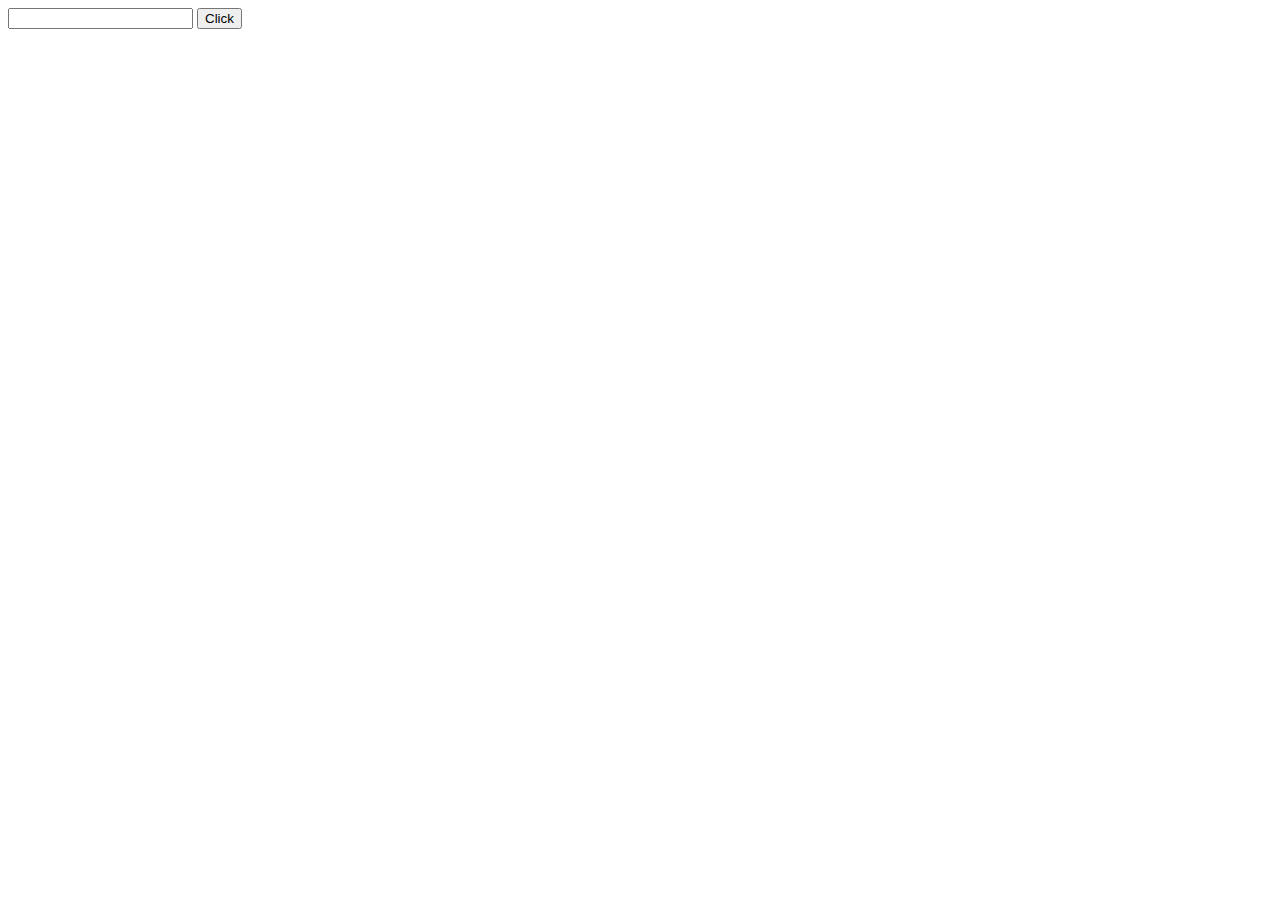
==== demo.html @ ca18c4d1 "may done" ====
<!DOCTYPE html>
<html lang="en">
<head>
    <meta charset="UTF-8">
    <meta name="viewport" content="width=device-width, initial-scale=1.0">
    <title>Document</title>
</head>
<body>
    <input type="number" id="myInput">
    <button>Click</button>
    <script>
        // Select the input field
        const inputField = document.getElementById('myInput');

        // Add an event listener to the input field to listen for changes
        inputField.addEventListener('input', function() {
            // Retrieve the current value of the input field
            const inputValue = inputField.value;

            // Log the current value to the console
            console.log('Input value:', inputValue);
        });
    </script>
</body>
</html>
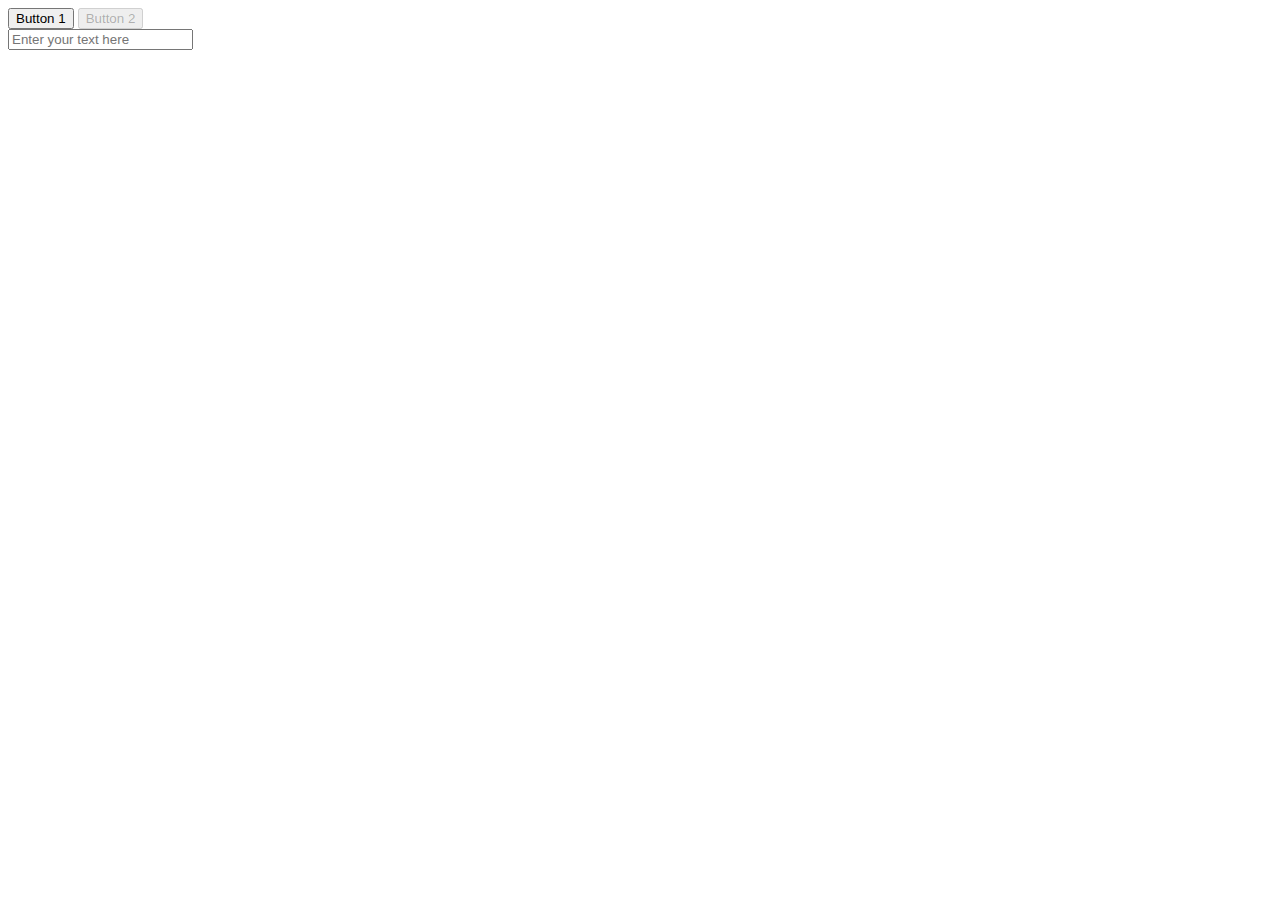
==== commit d619b492: "Assignment done with mobile responsive" ====
--- a/demo.html
+++ b/demo.html
@@ -3,23 +3,49 @@
 <head>
     <meta charset="UTF-8">
     <meta name="viewport" content="width=device-width, initial-scale=1.0">
-    <title>Document</title>
+    <title>Activate Button 2</title>
 </head>
 <body>
-    <input type="number" id="myInput">
-    <button>Click</button>
+    <!-- First div containing two buttons -->
+    <div id="button-container">
+        <button id="button1">Button 1</button>
+        <button id="button2" disabled>Button 2</button>
+    </div>
+
+    <!-- Second div containing the input field -->
+    <div id="input-container">
+        <input type="text" id="inputField" placeholder="Enter your text here">
+    </div>
+
     <script>
-        // Select the input field
-        const inputField = document.getElementById('myInput');
+        // Get references to the elements
+        const button1 = document.getElementById('button1');
+        const button2 = document.getElementById('button2');
+        const inputField = document.getElementById('inputField');
 
-        // Add an event listener to the input field to listen for changes
+        // Flag to track if Button 1 is clicked
+        let button1Clicked = false;
+
+        // Event listener for Button 1 click
+        button1.addEventListener('click', function() {
+            button1Clicked = true;
+            checkActivation();
+        });
+
+        // Event listener for input field change
         inputField.addEventListener('input', function() {
-            // Retrieve the current value of the input field
-            const inputValue = inputField.value;
+            checkActivation();
+        });
 
-            // Log the current value to the console
-            console.log('Input value:', inputValue);
-        });
+        // Function to check if Button 2 should be activated
+        function checkActivation() {
+            // Check if Button 1 is clicked and input field is not empty
+            if (button1Clicked && inputField.value.trim() !== '') {
+                button2.removeAttribute('disabled');
+            } else {
+                button2.setAttribute('disabled', 'disabled');
+            }
+        }
     </script>
 </body>
 </html>
